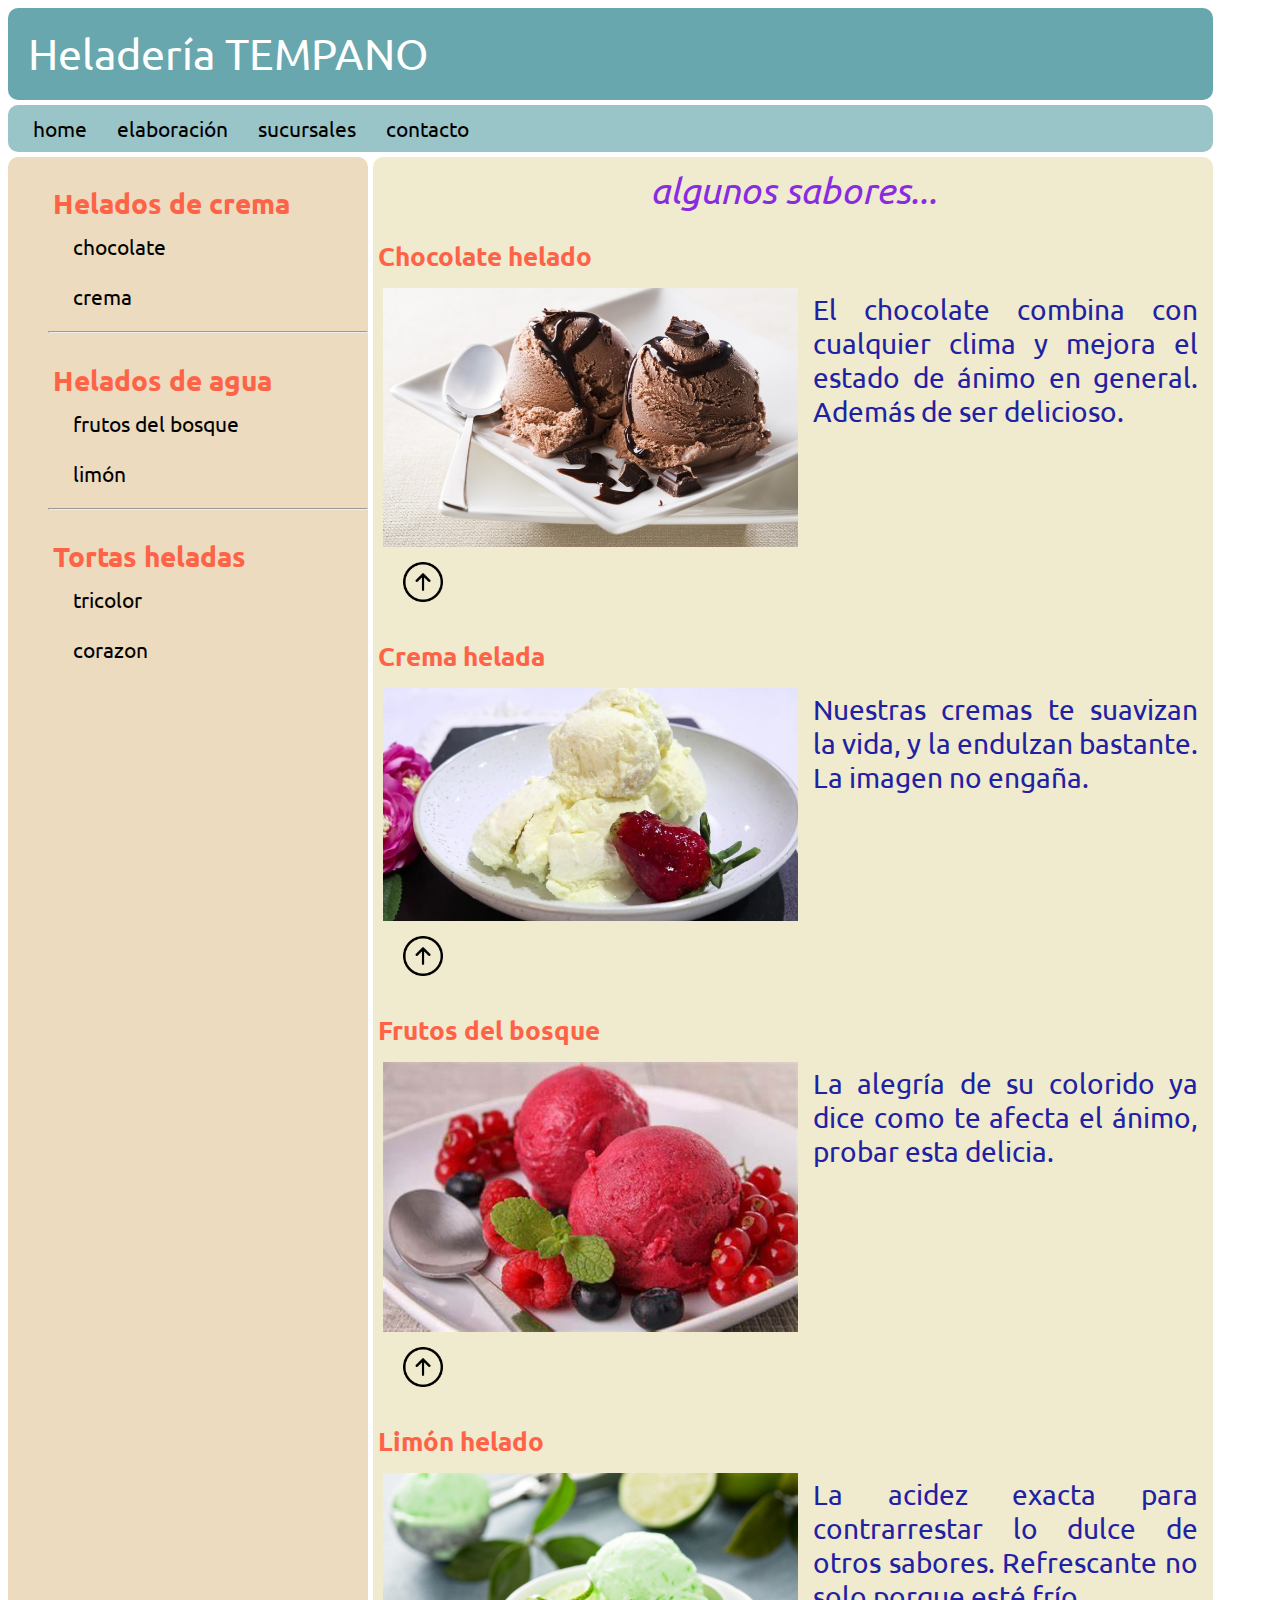
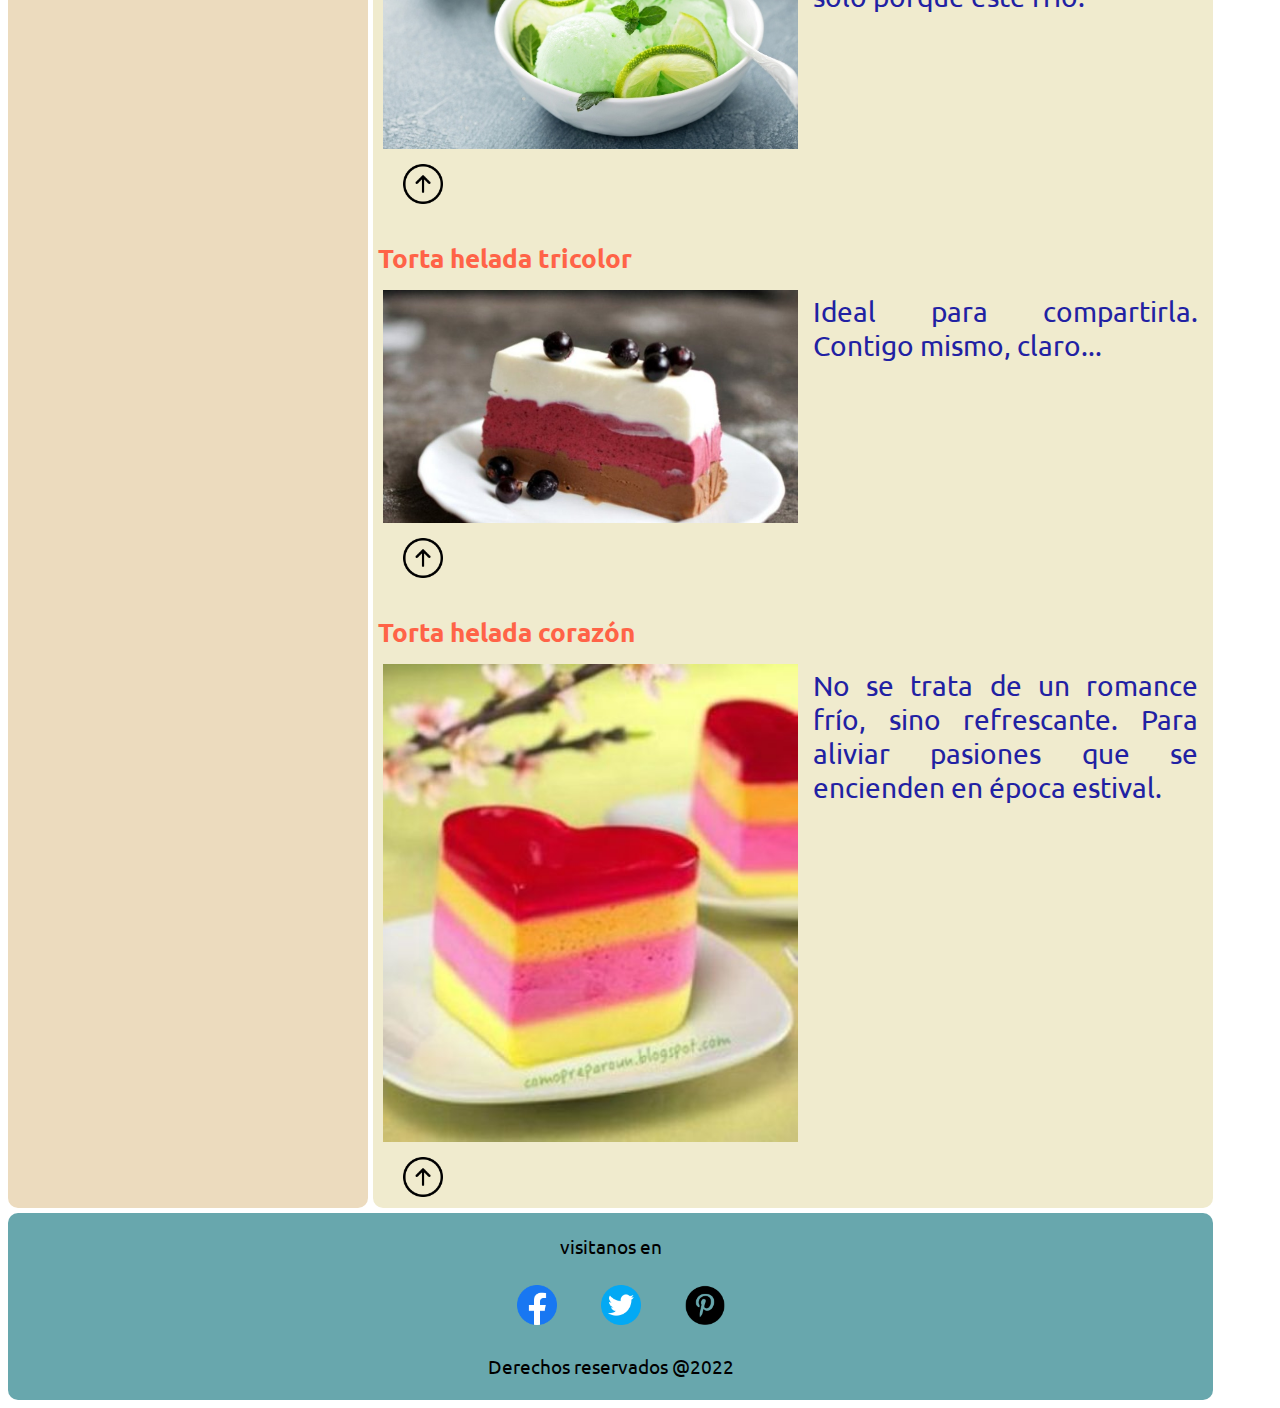
==== index.html @ d418f98d "commit primero" ====
<!DOCTYPE html>
<html lang="es">
<head id="idhead"></head>
<body>
    <section class="container">
        <header id="idheader" class="item"></header>
        <nav id="idnav" class="item flex_nav"></nav>         
        <aside class="item">
            <ul>
                <p>Helados de crema</p>
                <li><a href="#chocolate">chocolate</a></li>
                <li><a href="#crema">crema</a></li>
            </ul>
            <ul>
                <hr>
                <p>Helados de agua</p>
                <li><a href="#frutos_del_bosque">frutos del bosque</a></li>
                <li><a href="#limon">limón</a></li>
            </ul>
            <ul>
                <hr>
                <p>Tortas heladas</p>
                <li><a href="#t_tricolor">tricolor</a></li>
                <li><a href="#t_corazon">corazon</a></li>
            </ul>
        </aside>
        <main class="item">
            <div class="animate__animated animate__shakeY subtitulo">algunos sabores...</div>
            <p id="chocolate">Chocolate helado</p>
            <article class="flex_article">
                <img src="images/chocolate.jpg" alt="">
                <div class="texto_de_contenido">El chocolate combina con cualquier clima y mejora el estado de ánimo en
                    general. Además de ser
                    delicioso.</div>
            </article>
            <a href="#top"><img src="images/up-arrow.png" class="icons"></a>

            <p id="crema">Crema helada</p>
            <article class="flex_article">
                <img src="images/crema.jpg" alt="">
                <div class="texto_de_contenido">Nuestras cremas te suavizan la vida, y la endulzan bastante. La imagen
                    no engaña.</div>
            </article>
            <a href="#top"><img src="images/up-arrow.png" class="icons"></a>

            <p id="frutos_del_bosque">Frutos del bosque</p>
            <article class="flex_article">
                <img src="images/frutilla.jpg" alt="">
                <div class="texto_de_contenido">La alegría de su colorido ya dice como te afecta el ánimo, probar esta
                    delicia.</div>
            </article>
            <a href="#top"><img src="images/up-arrow.png" class="icons"></a>

            <p id="limon">Limón helado</p>
            <article class="flex_article">
                <img src="images/limon.jpg" alt="">
                <div class="texto_de_contenido">La acidez exacta para contrarrestar lo dulce de otros sabores.
                    Refrescante no solo
                    porque esté frío.</div>
            </article>
            <a href="#top"><img src="images/up-arrow.png" class="icons"></a>

            <p id="t_tricolor">Torta helada tricolor</p>
            <article class="flex_article">
                <img src="images/t_blanca_y_negra.jpg" alt="">
                <div class="texto_de_contenido">Ideal para compartirla. Contigo mismo, claro...</div>
            </article>
            <a href="#top"><img src="images/up-arrow.png" class="icons"></a>

            <p id="t_corazon">Torta helada corazón</p>
            <article class="flex_article">
                <img src="images/t_frutada.jpg" alt="">
                <div class="texto_de_contenido">No se trata de un romance frío, sino refrescante. Para aliviar pasiones
                    que se encienden
                    en época estival.</div>
            </article>
            <a href="#top"><img src="images/up-arrow.png" class="icons"></a>
        </main>
        <footer id="idfooter" class="item"></footer>   
    </section>
    <script src="js/comunes.js"></script>
</body>
</html>
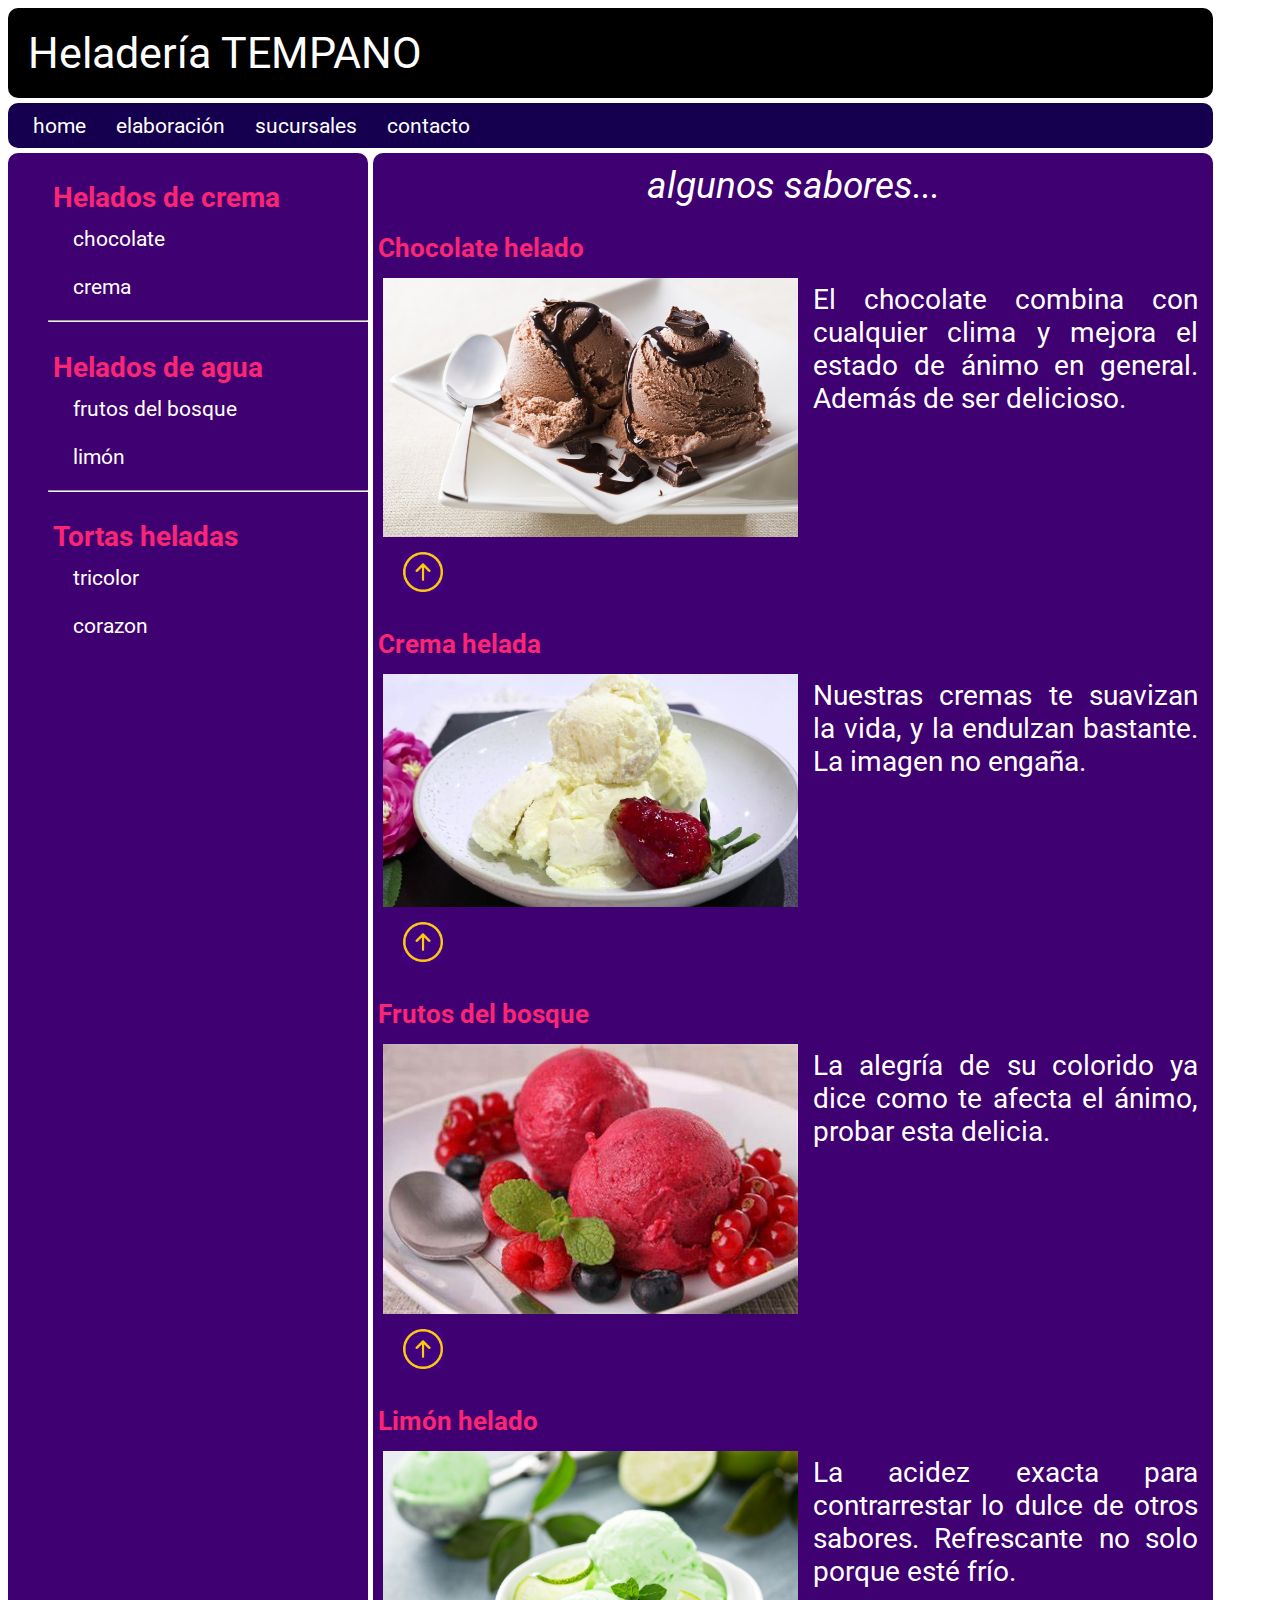
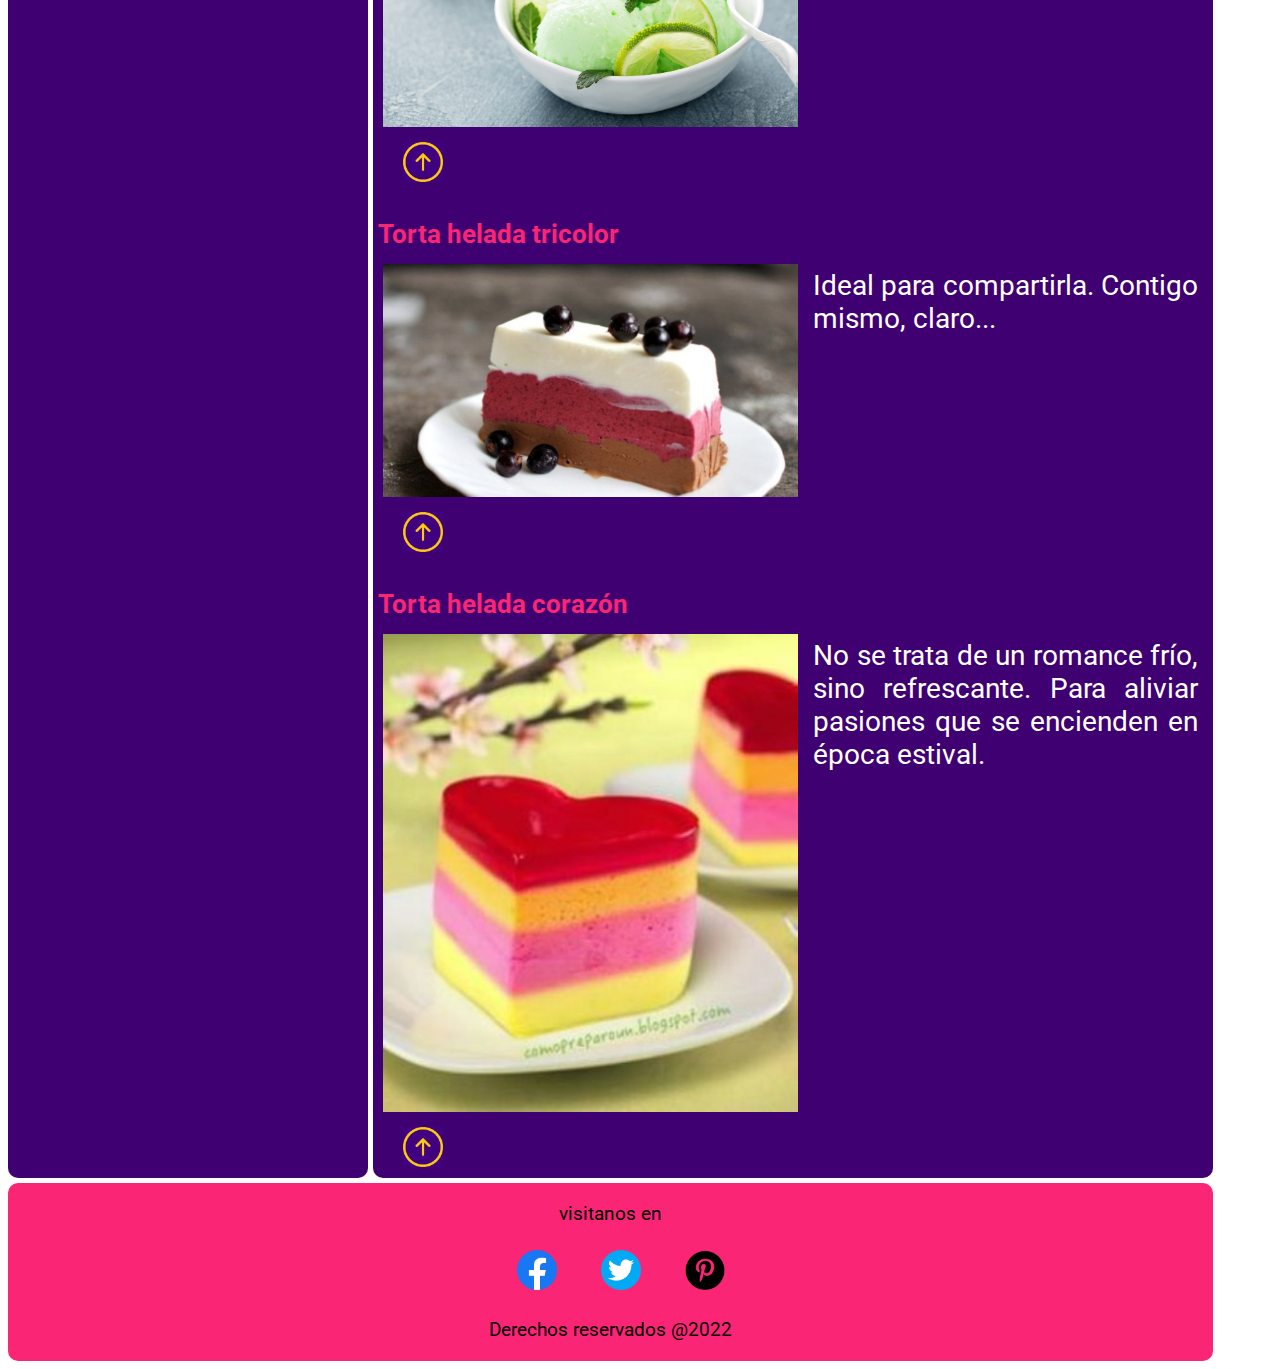
==== commit b3fb22b0: "reparacion de parpadeo y cambio de look" ====
--- a/index.html
+++ b/index.html
@@ -1,10 +1,25 @@
 <!DOCTYPE html>
 <html lang="es">
-<head id="idhead"></head>
+    <meta charset="UTF-8">
+    <meta http-equiv="X-UA-Compatible" content="IE=edge">
+    <meta name="viewport" content="width=device-width, initial-scale=1.0">
+    <link rel="stylesheet" href="css/style.css">
+    
+    <!-- GOOGLE FONTS -->
+    <link rel="preconnect" href="https://fonts.googleapis.com">
+    <link rel="preconnect" href="https://fonts.gstatic.com" crossorigin>
+    <link href="https://fonts.googleapis.com/css2?family=Roboto:wght@300&display=swap" rel="stylesheet">
+    
+    <link rel="stylesheet" href="https://cdnjs.cloudflare.com/ajax/libs/animate.css/4.1.1/animate.min.css">
+    <title>Témpano helados</title>
+<head id="idhead">
+
+</head>
+
 <body>
     <section class="container">
         <header id="idheader" class="item"></header>
-        <nav id="idnav" class="item flex_nav"></nav>         
+        <nav id="idnav" class="item flex_nav"></nav>
         <aside class="item">
             <ul>
                 <p>Helados de crema</p>
@@ -76,8 +91,9 @@
             </article>
             <a href="#top"><img src="images/up-arrow.png" class="icons"></a>
         </main>
-        <footer id="idfooter" class="item"></footer>   
+        <footer id="idfooter" class="item"></footer>
     </section>
     <script src="js/comunes.js"></script>
 </body>
+
 </html>--- a/css/style.css
+++ b/css/style.css
@@ -0,0 +1,259 @@
+*{
+    font-family: 'Roboto', sans-serif;
+    font-size: 1.1em;
+    color: white;
+}
+
+body{
+    background-color: white;
+}
+
+a{
+    font-size: 0.9em;
+    text-decoration: none;
+    margin-left: 20px;
+    margin-bottom: 5px;
+    margin-top: 5px;
+    padding: 5px;
+}
+
+nav a:hover{
+    background-color: black;
+    color: gold;
+}
+
+ul a:hover{
+    background-color: black;
+    color: gold;
+}
+
+article{
+    border: 0px solid white;
+    border-radius: 5px;
+    margin: 5px;
+}
+
+p{
+    font-weight: bolder;
+    margin-left: 5px;
+    margin-bottom: 10px;
+    color: #fb2576;
+}
+
+ul{
+    list-style-type: none;
+    margin: 0px;
+}
+
+li{
+    margin-bottom: 20px;
+    font-size: 0.9em;
+}
+
+.icons{
+    width: 40px;
+}
+
+.texto_de_contenido{
+    color: white;
+    padding: 10px;
+    text-align: justify;
+}
+
+.subtitulo{
+    text-align: center;
+    color: white;
+    margin-top: 10px;
+    font-size: 1.6em;
+    font-style: italic;
+}
+
+.top{
+    margin-bottom: 30px;
+}
+
+.top :hover{
+    background-color: aliceblue;
+    color: rgb(206, 178, 18);
+}
+
+.centrado{
+    text-align: center;
+}
+
+header {
+    grid-area: header;
+    background-color: #000000;
+    font-size: 2em;
+    font-weight: 400;
+    padding: 20px;
+}
+
+nav {
+    grid-area: nav;
+    background-color: #150050;
+    color: white;
+}
+
+aside {
+    grid-area: aside;
+    background-color: #3f0071;
+}
+
+main {
+    grid-area: main;
+    background-color: #3f0071;
+}
+
+footer {
+    background-color: #fb2576;
+    grid-area: footer;
+    text-align: center;
+    font-size: 0.8em;
+}
+
+form{
+    margin: 10px;
+    border: 1px solid rgb(83, 60, 24);
+    border-radius: 5px;
+    padding: 5px;
+}
+
+input[type=text], textarea{
+    width: 95%;
+    border-radius: 5px;
+    font-size: 0.6em;
+    padding: 5px;
+    color: black;
+}
+
+input[type=email]{
+    width: 95%;
+}
+
+span{
+    color: black;
+}
+
+label, input{
+    color: black;
+    font-size: 0.6em;
+    margin: 4px;
+    border-radius: 5px;
+}
+
+footer a:hover{
+    background-color:#68A7AD;
+}
+
+.iframe{
+    text-align: center;
+}
+
+.item {
+    border-radius: 10px;
+}
+
+.container{
+    display: grid;
+    gap: 5px;
+    max-width: 1200px;
+}
+
+.gold{
+    color: gold;
+}
+
+/* BREAKPOINTS DE PANTALLA */
+/* small devices (768px and down) */
+@media only screen and (max-width: 768px) {
+    .container {
+        grid-template-columns: auto;
+        grid-template-rows: auto auto auto auto auto;
+        grid-template-areas: "header header"
+                             "nav nav"
+                             "aside aside"
+                             "main main"
+                             "footer footer";
+    }
+
+    .flex_nav{
+        display: flex;
+        flex-direction: column;
+        align-items: center;
+    }
+
+    a{
+        width: 98%;
+        text-align: center;
+        margin: 0px;
+        margin-bottom: 15px;
+    }
+
+    .flex_article{
+        display: flex;
+        flex-direction: column;
+    }
+
+    img{
+        max-width: 100%;
+        height: auto;
+        margin: 0px;
+    }
+}
+
+/* medium devices (768px and up) */
+@media only screen and (min-width: 768px) {
+    .container {
+        grid-template-columns: 30% 70%;
+        grid-template-rows: auto auto auto auto;
+        grid-template-areas: "header header"
+                             "nav nav"
+                             "aside main"
+                             "footer footer";
+    }
+
+    .flex_nav{
+        display: flex;
+        flex-direction: row;
+    }
+
+    .flex_article{
+        display: flex;
+        flex-direction: column;
+    }
+
+    img{
+        max-width: 100%;
+        height: auto;
+        margin: 4px;
+    }
+}
+
+/* long devices (992px and up) */
+@media only screen and (min-width: 992px) {
+    .container {
+        grid-template-columns: 30% 70%;
+        grid-template-rows: auto auto auto auto;
+        grid-template-areas: "header header"
+                             "nav nav"
+                             "aside main"
+                             "footer footer";
+    }
+   
+    .flex_nav{
+        display: flex;
+        flex-direction: row;
+    }
+
+    .flex_article{
+        display: flex;
+        flex-direction: row;
+    }
+
+    img{
+        max-width: 50%;
+        max-height: auto;
+        margin: 5px;
+    }
+}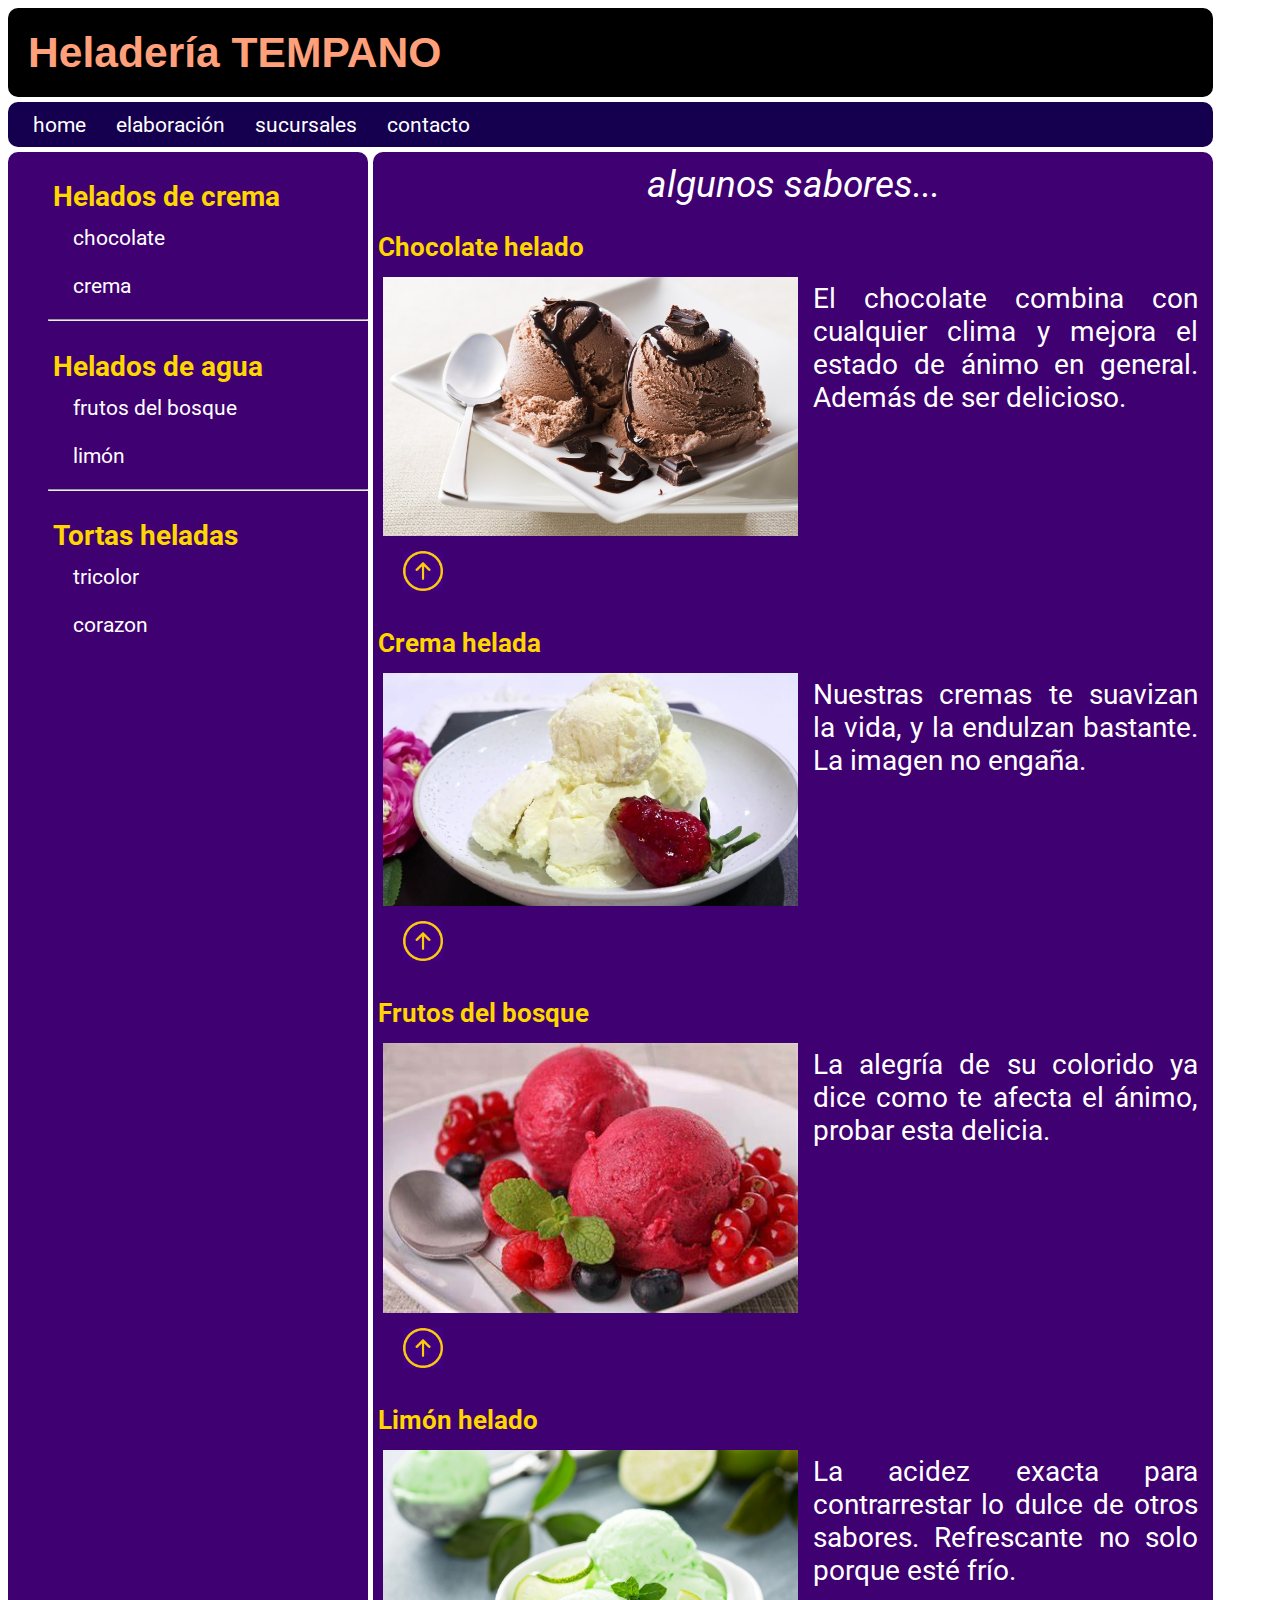
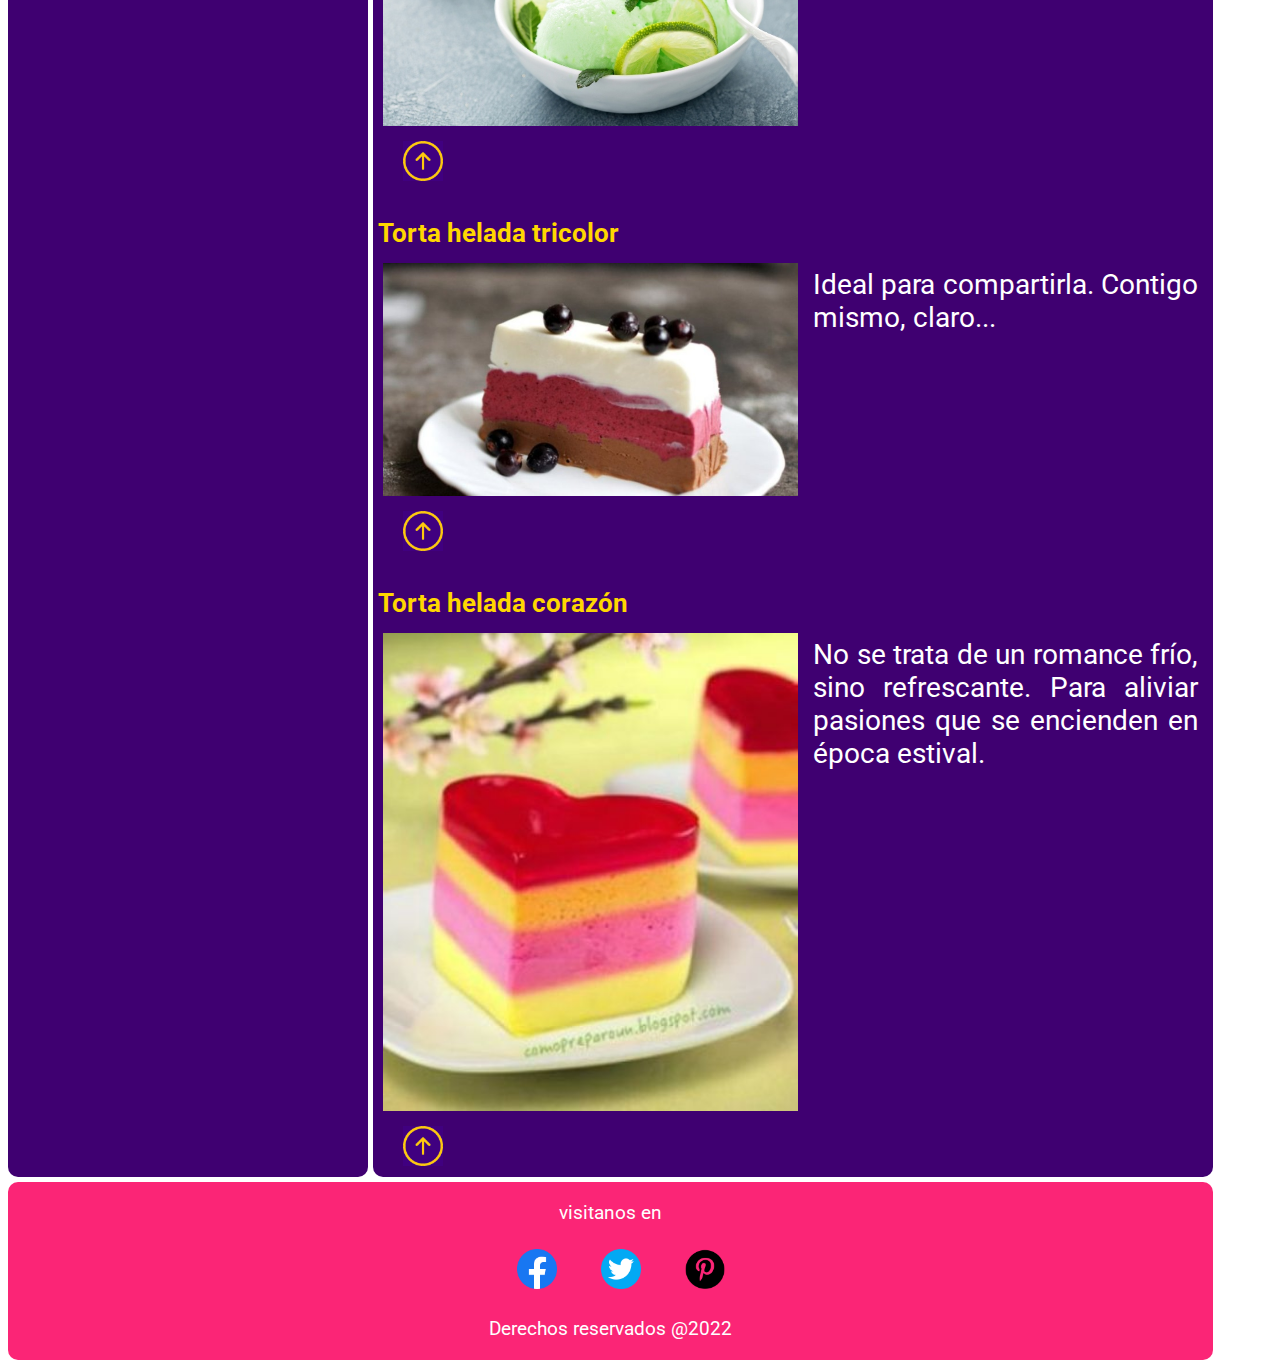
==== commit 6cbcc2d0: "sin API" ====
--- a/index.html
+++ b/index.html
@@ -18,7 +18,7 @@
 
 <body>
     <section class="container">
-        <header id="idheader" class="item"></header>
+        <header id="idheader" class="item titulo"></header>
         <nav id="idnav" class="item flex_nav"></nav>
         <aside class="item">
             <ul>
--- a/css/style.css
+++ b/css/style.css
@@ -37,7 +37,7 @@
     font-weight: bolder;
     margin-left: 5px;
     margin-bottom: 10px;
-    color: #fb2576;
+    color: gold;
 }
 
 ul{
@@ -66,6 +66,12 @@
     margin-top: 10px;
     font-size: 1.6em;
     font-style: italic;
+}
+
+.titulo{
+    color:lightsalmon;
+    font-family:'Gill Sans', 'Gill Sans MT', Calibri, 'Trebuchet MS', sans-serif;
+    font-weight: bolder;
 }
 
 .top{
@@ -132,7 +138,7 @@
 }
 
 span{
-    color: black;
+    color: white;
 }
 
 label, input{
